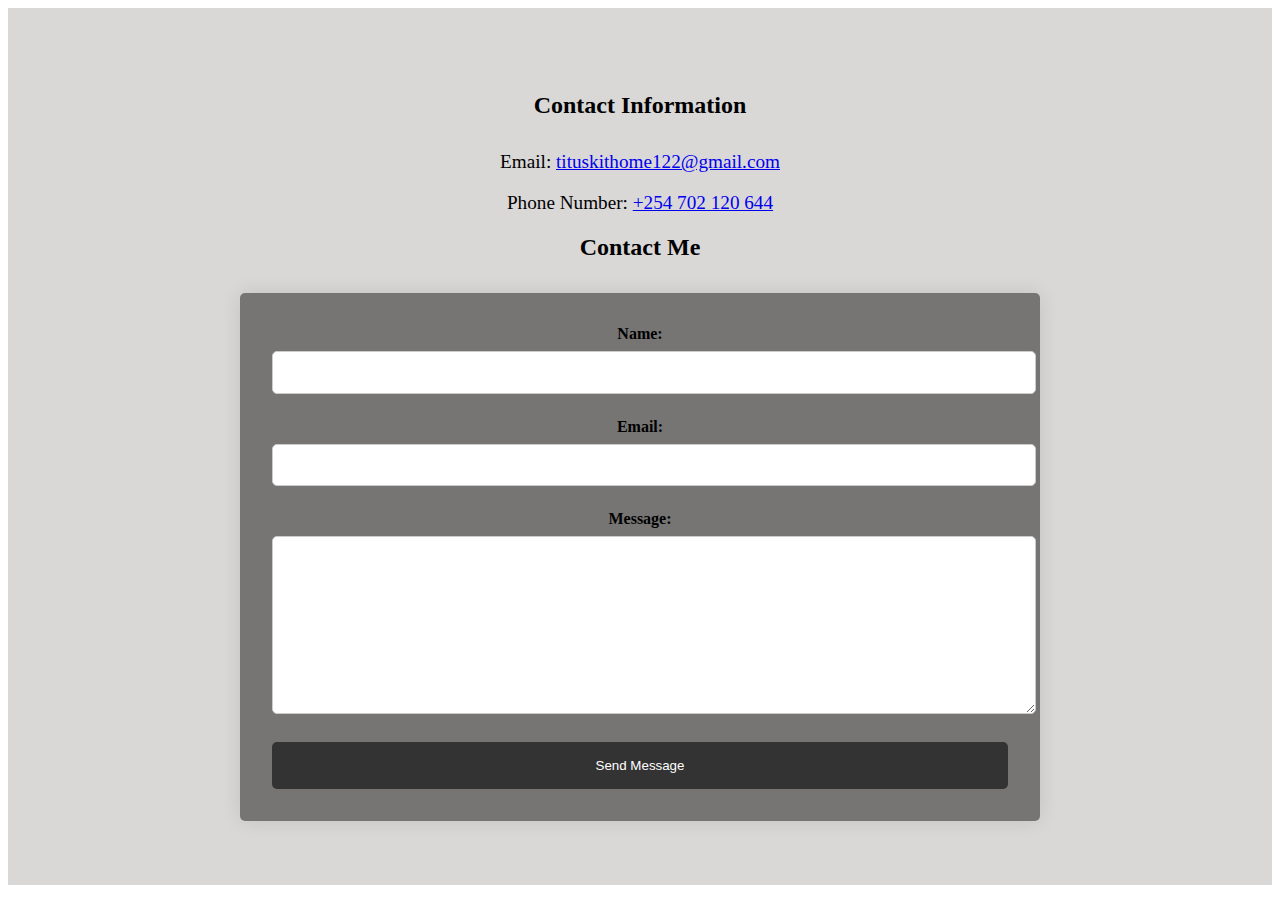
==== contact.html @ 327d083a "Add files via upload" ====
<!DOCTYPE html>
<html lang="en">
<head>
    <meta charset="UTF-8">
    <meta name="viewport" content="width=device-width, initial-scale=1.0">
    <title>Contact Me</title>
    <link rel="stylesheet" href="contact.css">
</head>
<body>

<section id="contact">
    <div class="contact-info">
        <h2>Contact Information</h2>
        <p>Email: <a href="mailto:tituskithome122@gmail.com">tituskithome122@gmail.com</a></p>
        <p>Phone Number: <a href="tel:+254702120644">+254 702 120 644</a></p>
    </div>

    <div class="contact-form">
        <h2>Contact Me</h2>
        <!-- Only one form tag -->
        <form id="contactForm" action="send-message.php" method="post" onsubmit="return validateForm()">
            <div class="form-group">
                <label for="name">Name:</label>
                <input type="text" id="name" name="name" required>
            </div>
            <div class="form-group">
                <label for="email">Email:</label>
                <input type="email" id="email" name="email" required>
            </div>
            <div class="form-group">
                <label for="message">Message:</label>
                <textarea id="message" name="message" rows="4" required></textarea>
            </div>
            <button type="submit">Send Message</button>
        </form>
    </div>
</section>

<script src="tito.js"></script>

</body>
</html>
---- contact.css ----
/* Contact Section */
#contact {
    padding: 4rem 0;
    background-color: #dad7d7;
}

.contact-info, .contact-form {
    margin: 0 auto;
    max-width: 800px;
    text-align: center;
}

.contact-info h2, .contact-form h2 {
    margin-bottom: 2rem;
}

.contact-info p {
    font-size: 1.2rem;
    margin-bottom: 1rem;
}

.contact-form form {
    background-color: #777474;
    border-radius: 5px;
    padding: 2rem;
    box-shadow: 0 0 20px rgba(0, 0, 0, 0.1);
}

.form-group {
    margin-bottom: 1.5rem;
}

.form-group label {
    display: block;
    font-weight: bold;
    margin-bottom: 0.5rem;
}

.form-group input[type="text"],
.form-group input[type="email"],
.form-group textarea {
    width: 100%;
    padding: 0.8rem;
    border: 1px solid #ccc;
    border-radius: 5px;
}

.form-group textarea {
    height: 150px;
}

button[type="submit"] {
    display: block;
    width: 100%;
    padding: 1rem;
    background-color: #333;
    color: #fff;
    border: none;
    border-radius: 5px;
    cursor: pointer;
    transition: background-color 0.3s ease;
}

button[type="submit"]:hover {
    background-color: #555;
}
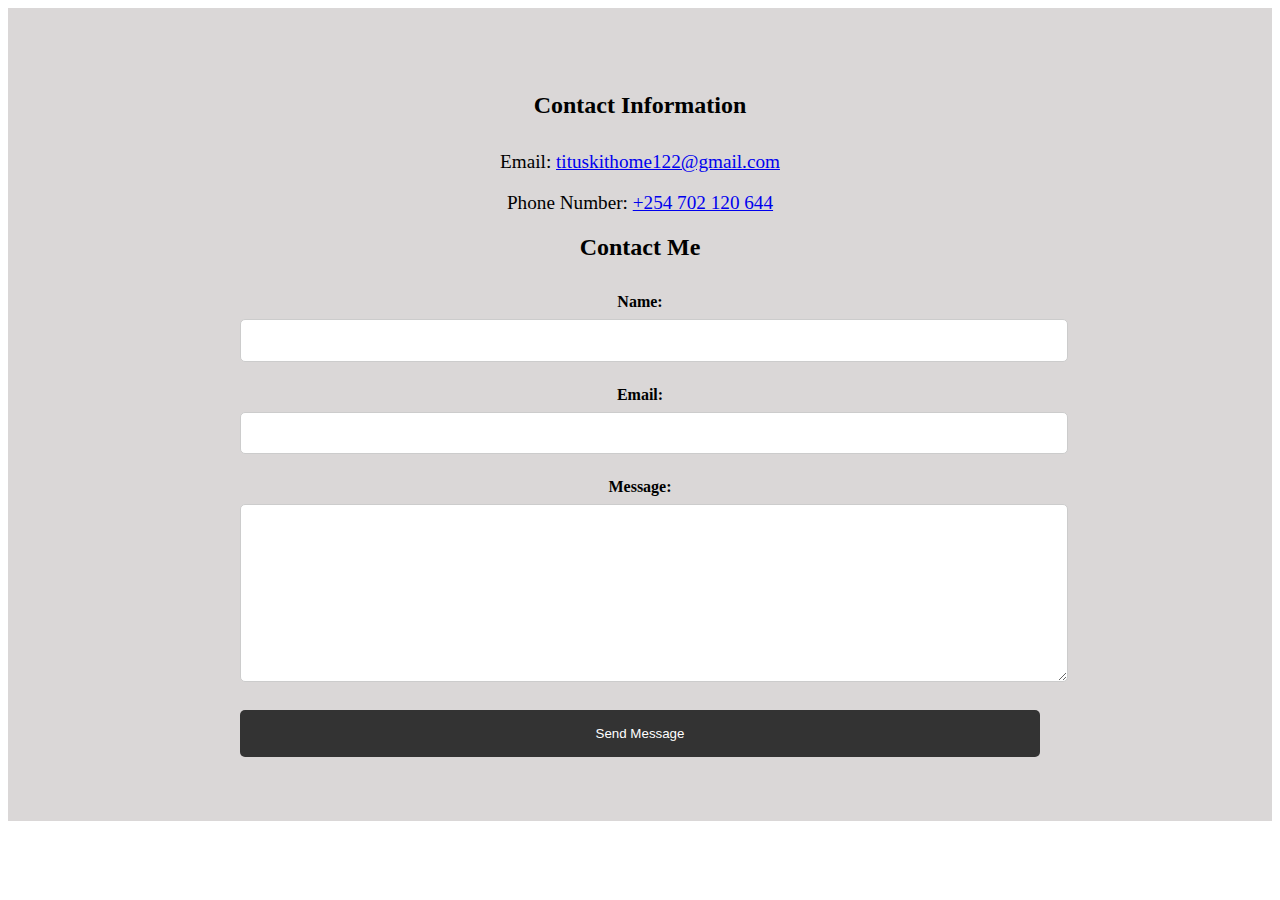
==== commit f37994c6: "Update contact.html" ====
--- a/contact.html
+++ b/contact.html
@@ -18,7 +18,6 @@
     <div class="contact-form">
         <h2>Contact Me</h2>
         <!-- Only one form tag -->
-        <form id="contactForm" action="send-message.php" method="post" onsubmit="return validateForm()">
             <div class="form-group">
                 <label for="name">Name:</label>
                 <input type="text" id="name" name="name" required>
